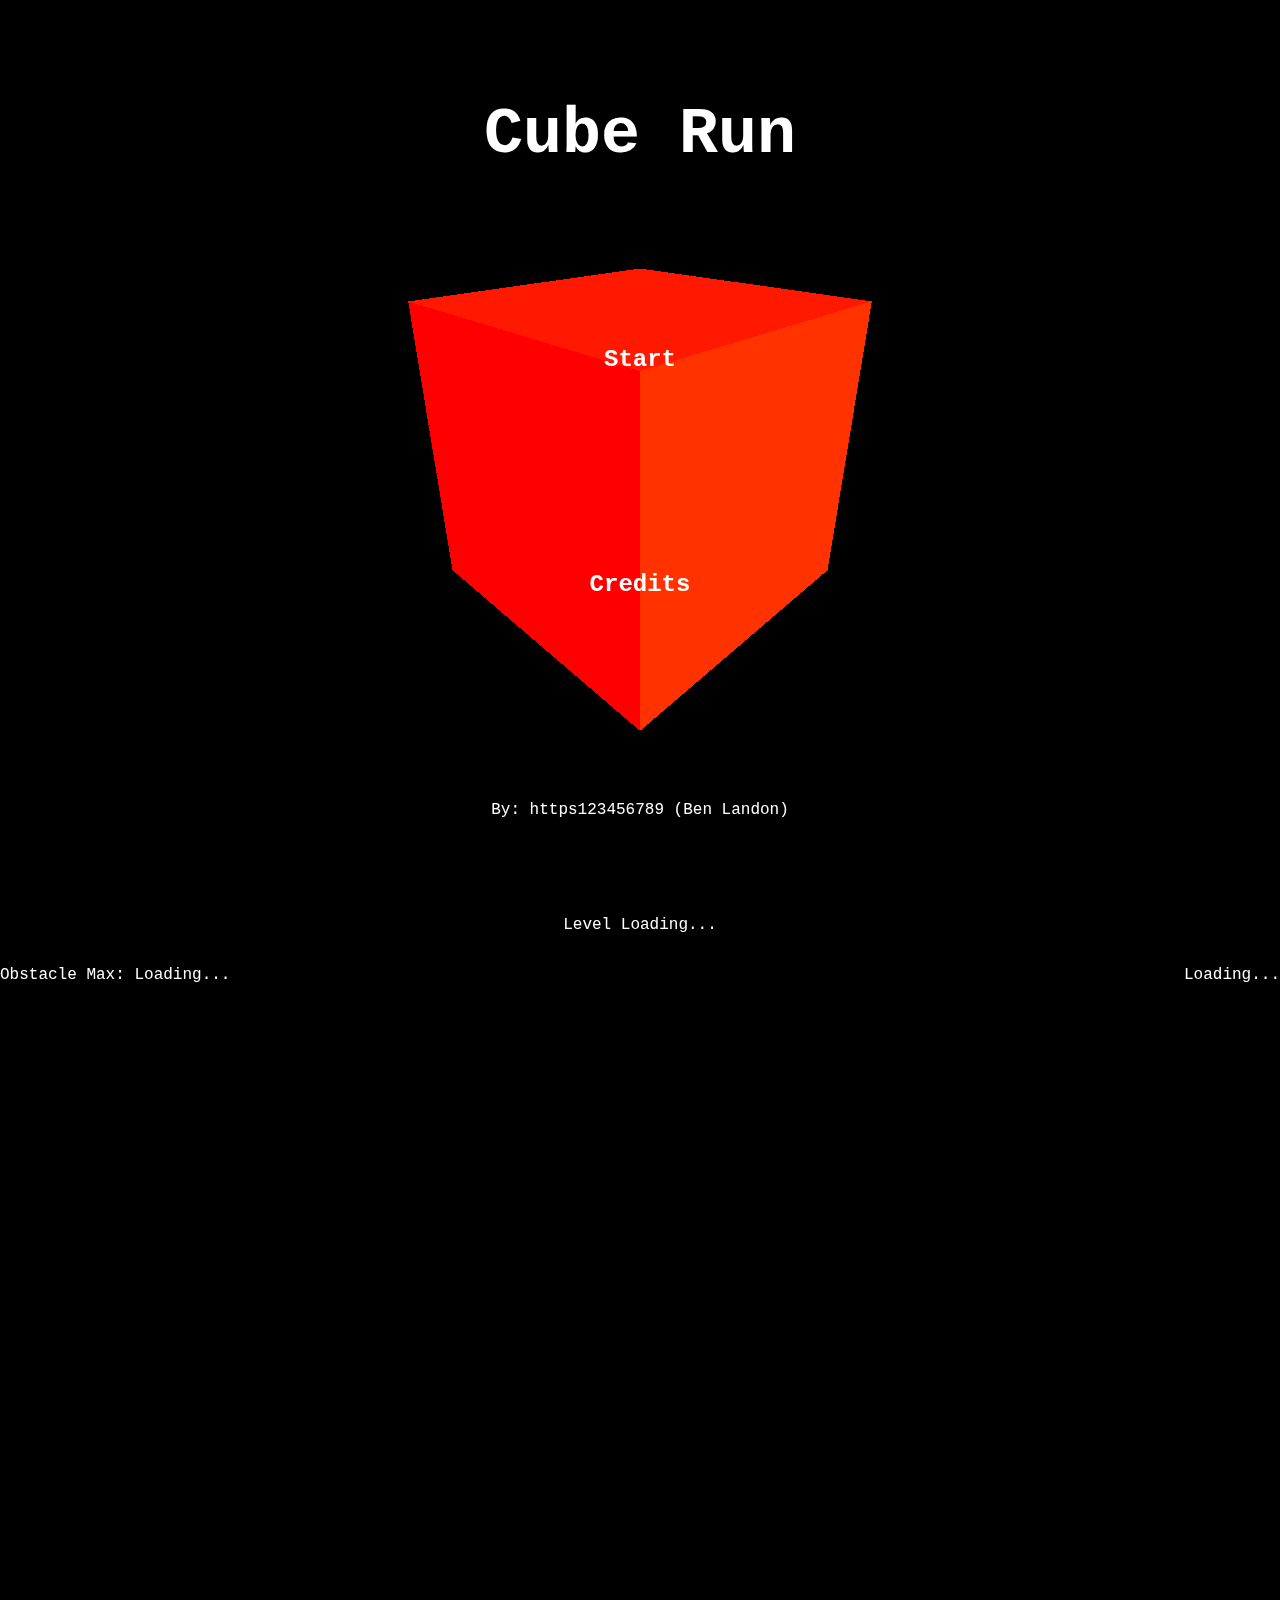
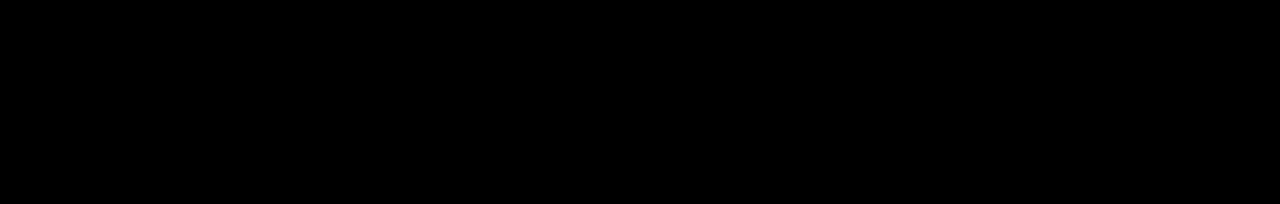
==== index.html @ 52519faa "Fixed issue with pause menu showing after game over." ====
<!DOCTYPE html>
<html>
	<head>
		<title>Cube Run</title>
		<link rel="shortcut-icon" src="res/img/cube.png" sizes="any" type="image/png">
		<link rel="stylesheet" href="res/css/fonts.css?rnd=1">
		<link rel="stylesheet" href="res/css/classes.css?rnd=1">
		<link rel="stylesheet" href="res/css/style.css?rnd=1">
		<script>
			VERSION = "0.1.0";
			VERSION_SUFFIX = "(beta)";
		</script>
	</head>
	<body>
		<div id="info">
			<p style="text-align: center; grid-column: 1 / 5;">Level <span id="levelDisplay">Loading...</span></p>
			<p>Obstacle Max: <span id="obstmax">Loading...</span></p>
			<p style="grid-column: 2/4;"></p>
			<p style="text-align: right;"><span class="javascript-version-label">Loading...</span></p>
		</div>
		<div id="pauseMenu" class="contextMenu">
			<button onclick="game.unpause()" id="unpauseBtn">X</button>
			<p style="text-align: center;">Game Is Paused</p>
			<p>Version: <span class="javascript-version-label">Loading...</span></p>
		</div>
		<div id="gameOver" class="contextMenu">
			<h1>Game Over!</h1>
		</div>
		<div id="startMenu">
			<h1>Cube Run</h1>
			<h2 class="popout" id="startButton">Start</h2>
			<h2 class="popout" id="creditsButton">Credits</h2>
			<p>By: <a href="https://github.com/https123456789" target="_blank">https123456789 (Ben Landon)</a></p>
		</div>
		<iframe id="bg" src="logo.html"></iframe>
		<script src="res/lib/three.js"></script>

		<script src="res/js/lighting.js"></script>
		<script src="res/js/entity.js"></script>
		<script src="res/js/obstacle.js"></script>
		<script src="res/js/player.js"></script>
		<script src="res/js/game.js"></script>
		
		<script src="res/js/main.js"></script>
	</body>
</html>
---- res/css/classes.css ----
.popout {
	cursor: pointer;
}
.popout:hover {
	transform: scale(1.2);
}

.contextMenu {
	display: none;
	position: fixed;
	top: 10vh;
	left: 10vw;
	right: 10vw;
	bottom: 10vh;
	z-index: 1000;
	background-color: rgb(255, 255, 255);
	padding: 1%;
}
---- res/css/style.css ----
body {
	margin: 0;
	padding: 0;
	background-color: rgba(0, 0, 0, 1);
	/*background-image: url("../img/cube.png");
	background-repeat: no-repeat;
	background-size: cover;*/
	overflow-y: hidden;
	font-family: ubuntu, monospace;
}

a {
	color: rgb(255, 255, 255);
	text-decoration: none;
}

a:hover {
	text-decoration: underline;
}

#info {
	position: fixed;
	top: 100vh;
	left: 0;
	width: 100vw;
	z-index: 100;
	display: block;
	color: rgb(255, 255, 255);
	/*border: 1px solid #ffffff;*/
	display: grid;
	grid-template-columns: auto auto auto auto;
	grid-template-rows: auto auto;
}

#info > * {
	/*border: 1px solid rgb(255, 255, 255);*/
}

#textCanvas {
	position: fixed;
	top: 0;
	left: 0;
	width: 100vw;
	height: 100vh;
	z-index: 101;
	display: none;
}

#pauseMenu {
	font-family: ubuntu, monospace;
}

#unpauseBtn {
	height: 2em;
	width: 2em;
	position: fixed;
	top: 10vh;
	right: 10vw;
	border: none;
	background-color: rgba(0, 0, 0, 0);
}

#unpauseBtn:hover {
	background-color: rgba(200, 200, 200, 0.5);
}

#gameOver {
	text-align: center;
	font-family: monospace;
	font-size: 10vh;
	background-color: rgba(255, 255, 255, 0);
	color: rgb(255, 255, 255);
}

#startMenu {
	display: grid;
	grid-template-columns: auto;
	grid-template-rows: auto auto auto auto;
	position: fixed;
	top: 10vh;
	left: 10vw;
	right: 10vw;
	bottom: 10vh;
	z-index: 1000;
	background-color: rgba(255, 255, 255, 0);
	text-align: center;
	color: rgb(255, 255, 255);
	height: 100vh;
	/*border: 1px solid white;*/
	line-height: 10vh;
	/*overflow-y: auto;*/
}

#startMenu > * {
	margin: 0;
}

#startMenu > h1 {
	font-family: monospace;
	font-size: 5em;
}

#startMenu > h2 {
	
}

#bg {
	width: 100vw;
	height: 100vh;
	border: none;
}

#creditsIframe {
	display: block;
	position: fixed;
	top: 0vh;
	left: 0vw;
	right: 0vw;
	bottom: 0vh;
	width: 100vw;
	height: 100vh;
	z-index: 2000;
	background-color: rgb(255, 255, 255);
	padding: 0;
	border: none;
}
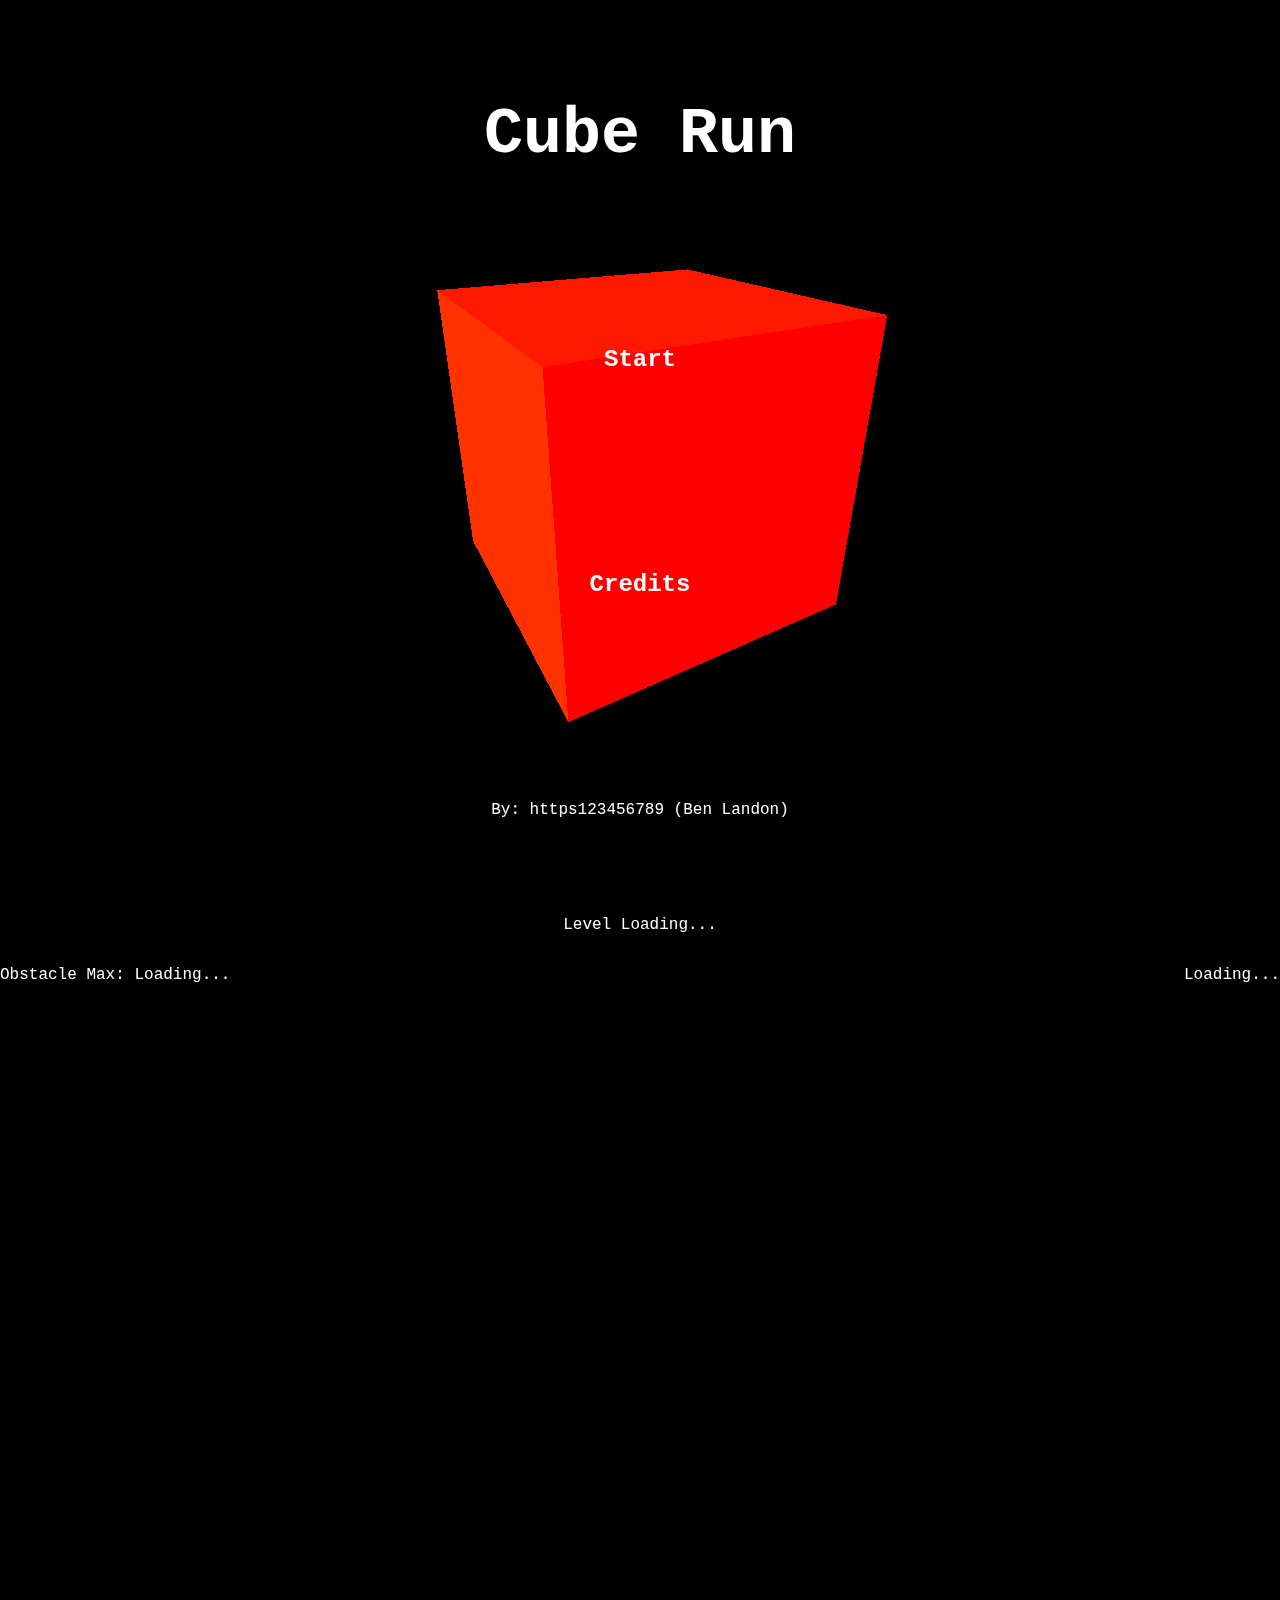
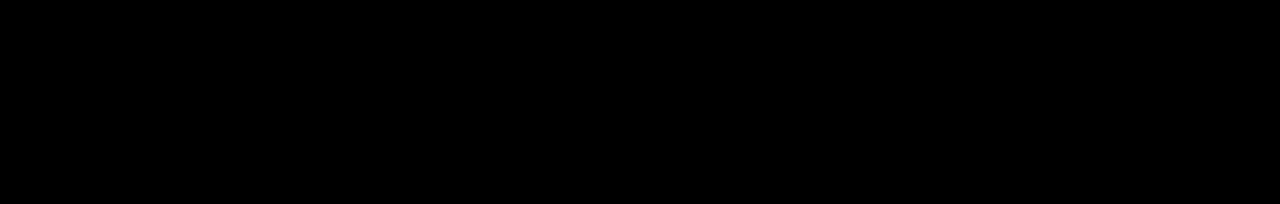
==== commit 82de137c: "Added animations" ====
--- a/index.html
+++ b/index.html
@@ -6,8 +6,9 @@
 		<link rel="stylesheet" href="res/css/fonts.css?rnd=1">
 		<link rel="stylesheet" href="res/css/classes.css?rnd=1">
 		<link rel="stylesheet" href="res/css/style.css?rnd=1">
+		<link rel="stylesheet" href="res/css/animations.css?rnd=1">
 		<script>
-			VERSION = "0.1.0";
+			VERSION = "0.2.0";
 			VERSION_SUFFIX = "(beta)";
 		</script>
 	</head>
--- a/res/css/animations.css
+++ b/res/css/animations.css
@@ -0,0 +1,59 @@
+.slide-off-screen {
+	animation-name: slide-off-screen-anm;
+	animation-duration: 2s;
+	animation-fill-mode: forwards;
+}
+
+.fade {
+	animation-name: fade-anm;
+	animation-duration: 2s;
+	animation-fill-mode: forwards;
+}
+
+.fade-in {
+	animation-name: fade-in-anm;
+	animation-duration: 2s;
+	animation-fill-mode: forwards;
+}
+
+.slide-up {
+	animation-name: slide-up-anm;
+	animation-duration: 1s;
+	animation-fill-mode: forwards;
+}
+
+@keyframes slide-off-screen-anm {
+	from {
+		top: 0;
+	}
+	to: {
+		top: 100vh;
+	}
+}
+
+@keyframes fade-anm {
+	from {
+		opacity: 1;
+	}
+	to {
+		opacity: 0;
+	}
+}
+
+@keyframes fade-in-anm {
+	from {
+		opacity: 0;
+	}
+	to {
+		opacity: 1;
+	}
+}
+
+@keyframes slide-up-anm {
+	from {
+		top: 100vh;
+	}
+	to {
+		top: 0;
+	}
+}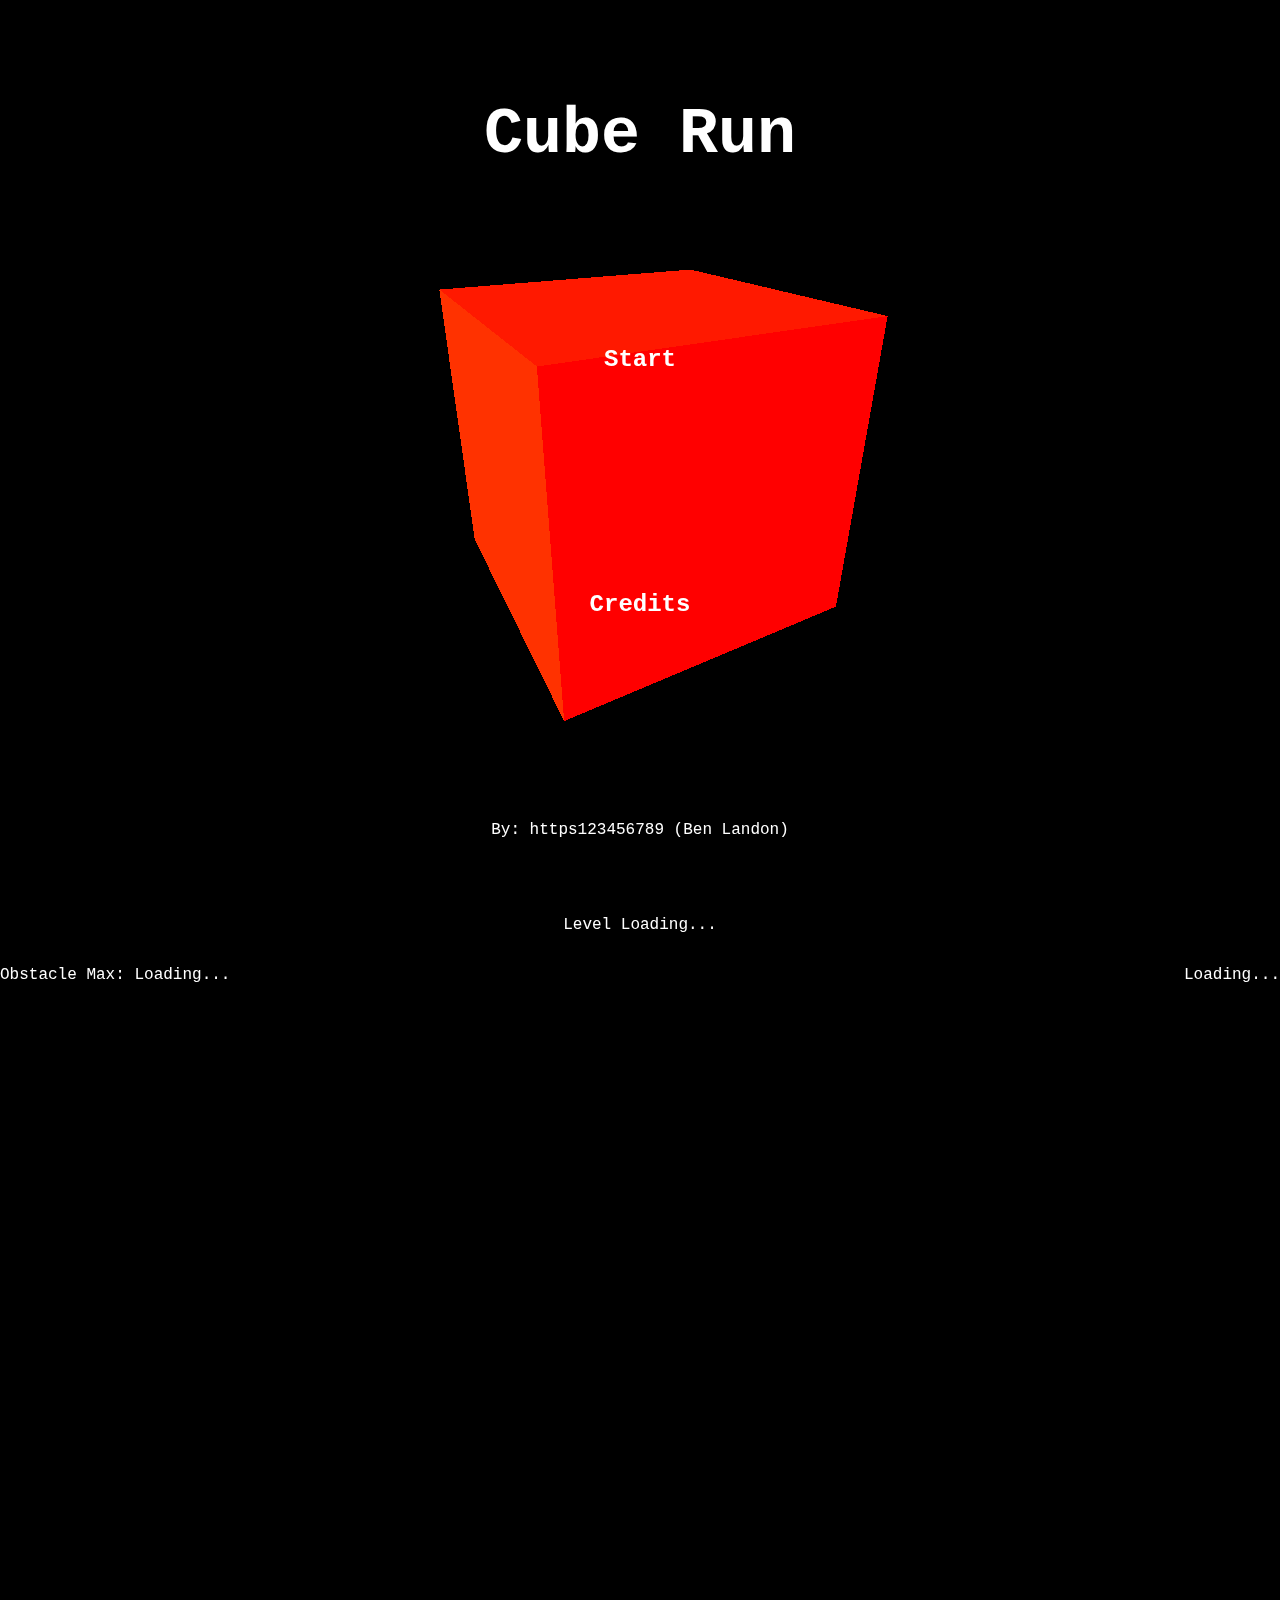
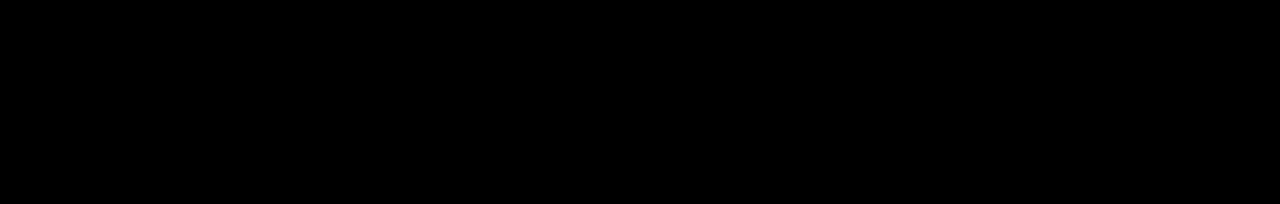
==== commit 27217816: "Improved animations" ====
--- a/index.html
+++ b/index.html
@@ -29,13 +29,19 @@
 		</div>
 		<div id="startMenu">
 			<h1>Cube Run</h1>
-			<h2 class="popout" id="startButton">Start</h2>
-			<h2 class="popout" id="creditsButton">Credits</h2>
-			<p>By: <a href="https://github.com/https123456789" target="_blank">https123456789 (Ben Landon)</a></p>
+			<div class="container-centered">
+				<h2 class="popout" id="startButton" style="width: fit-content;">Start</h2>
+			</div>
+			<div class="container-centered">
+				<h2 class="popout" id="creditsButton" style="width: fit-content;">Credits</h2>
+			</div>
+			<p class="vertical-align: bottom;">By: <a href="https://github.com/https123456789" target="_blank">https123456789 (Ben Landon)</a></p>
+		</div>
+		<div id="loadingDiv">
+			<p>Avoid red cubes.</p>
 		</div>
 		<iframe id="bg" src="logo.html"></iframe>
 		<script src="res/lib/three.js"></script>
-
 		<script src="res/js/lighting.js"></script>
 		<script src="res/js/entity.js"></script>
 		<script src="res/js/obstacle.js"></script>
--- a/res/css/classes.css
+++ b/res/css/classes.css
@@ -1,5 +1,6 @@
 .popout {
 	cursor: pointer;
+	vertical-align: middle;
 }
 .popout:hover {
 	transform: scale(1.2);
@@ -15,4 +16,13 @@
 	z-index: 1000;
 	background-color: rgb(255, 255, 255);
 	padding: 1%;
+}
+
+.container-centered {
+	
+}
+
+.container-centered > * {
+	margin-left: auto;
+	margin-right: auto;
 }--- a/res/css/style.css
+++ b/res/css/style.css
@@ -123,4 +123,20 @@
 	background-color: rgb(255, 255, 255);
 	padding: 0;
 	border: none;
+}
+
+#loadingDiv {
+	color: rgb(255, 255, 255);
+	opacity: 0;
+	position: fixed;
+	width: 100vw;
+	height: 100vh;
+	font-size: 1.5em;
+	text-align: center;
+	vertical-align: middle;
+}
+
+#loadingDiv > * {
+	position: relative;
+	top: 50%;
 }--- a/res/css/animations.css
+++ b/res/css/animations.css
@@ -20,6 +20,17 @@
 	animation-name: slide-up-anm;
 	animation-duration: 1s;
 	animation-fill-mode: forwards;
+}
+
+.spin {
+	animation-name: spin;
+	animation-duration: 1s;
+	animation-fill-mode: forwards;
+}
+
+.spin-dont-save {
+	animation-name: spin;
+	animation-duration: 1s;
 }
 
 @keyframes slide-off-screen-anm {
@@ -56,4 +67,16 @@
 	to {
 		top: 0;
 	}
+}
+
+@keyframes spin {
+	0% {
+		transform: rotateY(0deg);
+	}
+	50% {
+		transform: rotateY(180deg);
+	}
+	100% {
+		transform: rotateY(360deg);
+	}
 }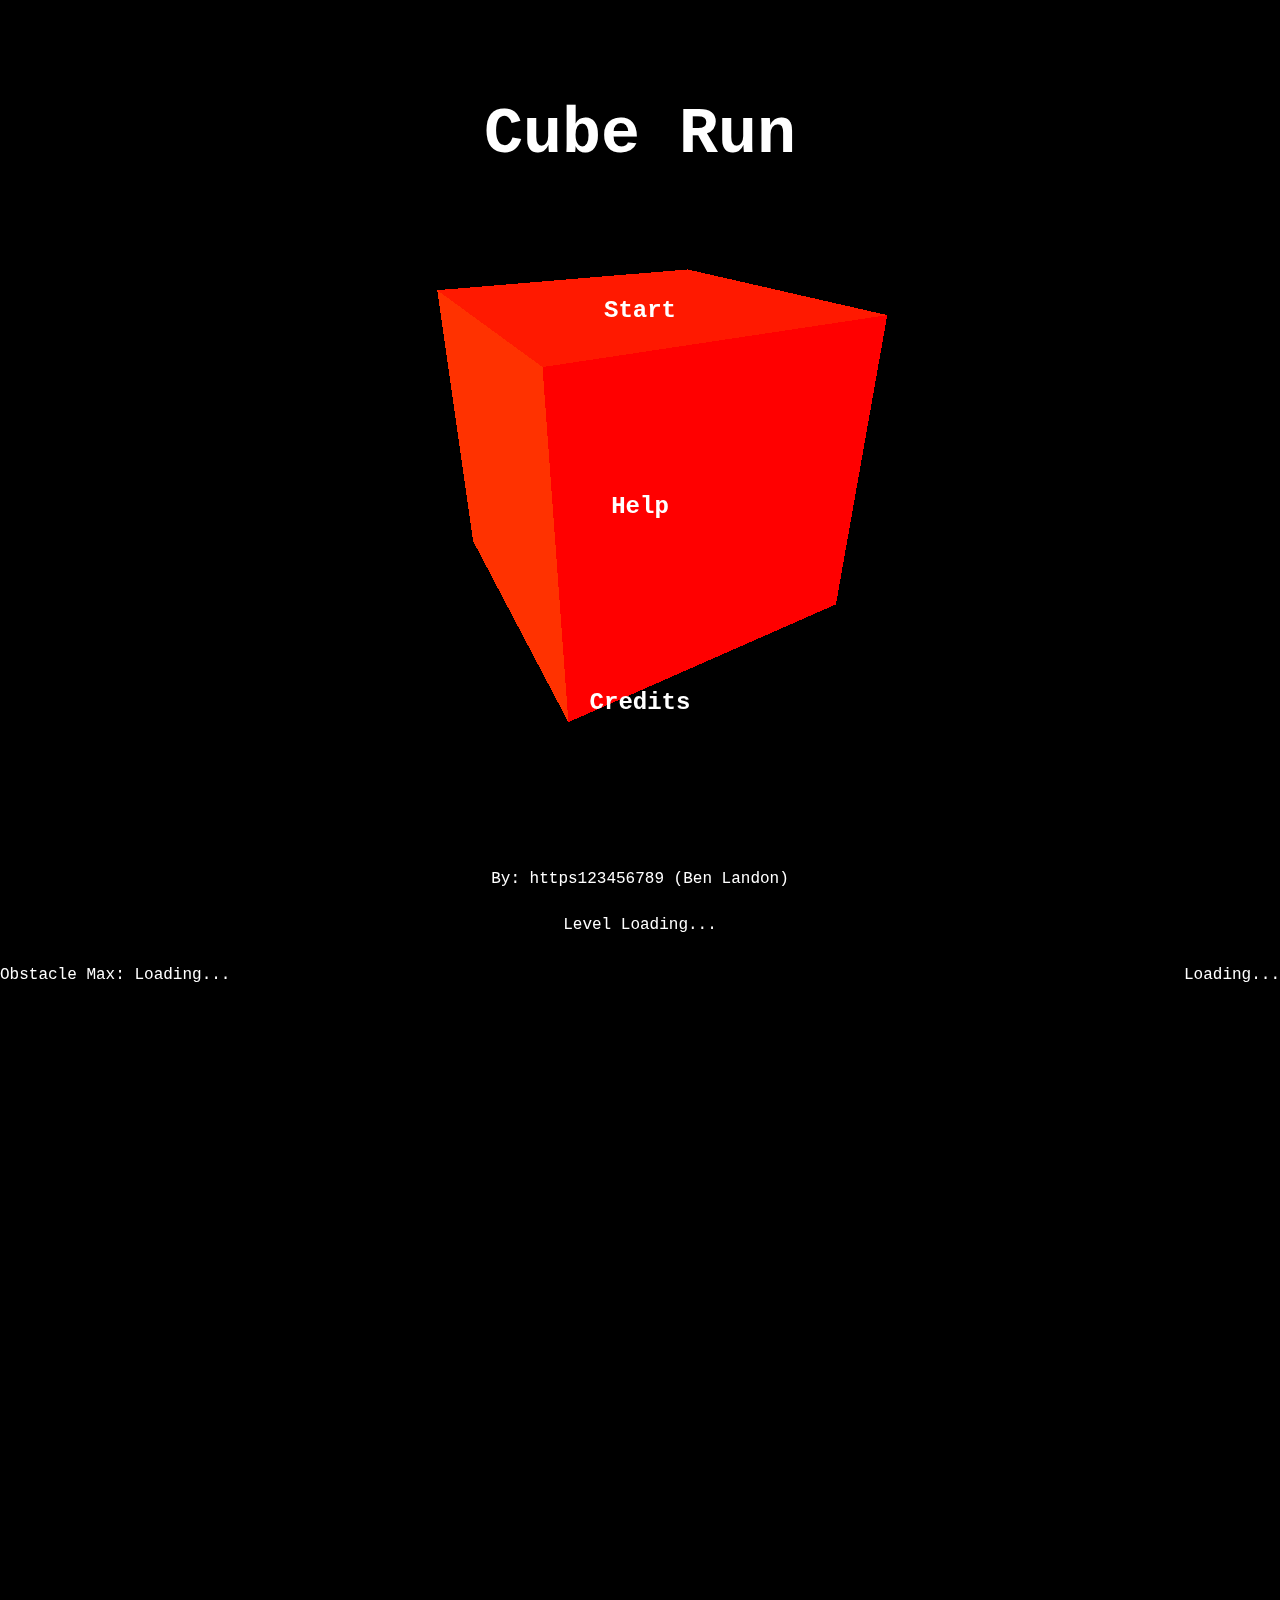
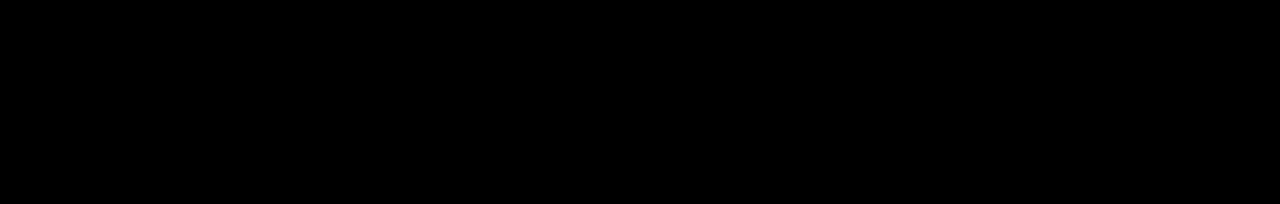
==== commit 6aceb36f: "Added help menu" ====
--- a/index.html
+++ b/index.html
@@ -33,6 +33,9 @@
 				<h2 class="popout" id="startButton" style="width: fit-content;">Start</h2>
 			</div>
 			<div class="container-centered">
+				<h2 class="popout" id="helpButton" style="width: fit-content;">Help</h2>
+			</div>
+			<div class="container-centered">
 				<h2 class="popout" id="creditsButton" style="width: fit-content;">Credits</h2>
 			</div>
 			<p class="vertical-align: bottom;">By: <a href="https://github.com/https123456789" target="_blank">https123456789 (Ben Landon)</a></p>
--- a/res/css/classes.css
+++ b/res/css/classes.css
@@ -25,4 +25,19 @@
 .container-centered > * {
 	margin-left: auto;
 	margin-right: auto;
+}
+
+.iframeWindow {
+	display: block;
+	position: fixed;
+	top: 100vh;
+	left: 0vw;
+	right: 0vw;
+	bottom: 0vh;
+	width: 100vw;
+	height: 100vh;
+	z-index: 2000;
+	background-color: rgb(255, 255, 255);
+	padding: 0;
+	border: none;
 }--- a/res/css/style.css
+++ b/res/css/style.css
@@ -108,25 +108,12 @@
 	width: 100vw;
 	height: 100vh;
 	border: none;
-}
-
-#creditsIframe {
-	display: block;
-	position: fixed;
-	top: 0vh;
-	left: 0vw;
-	right: 0vw;
-	bottom: 0vh;
-	width: 100vw;
-	height: 100vh;
-	z-index: 2000;
-	background-color: rgb(255, 255, 255);
-	padding: 0;
-	border: none;
+	z-index: 1;
 }
 
 #loadingDiv {
 	color: rgb(255, 255, 255);
+	background-color: rgba(255, 255, 255, 0);
 	opacity: 0;
 	position: fixed;
 	width: 100vw;
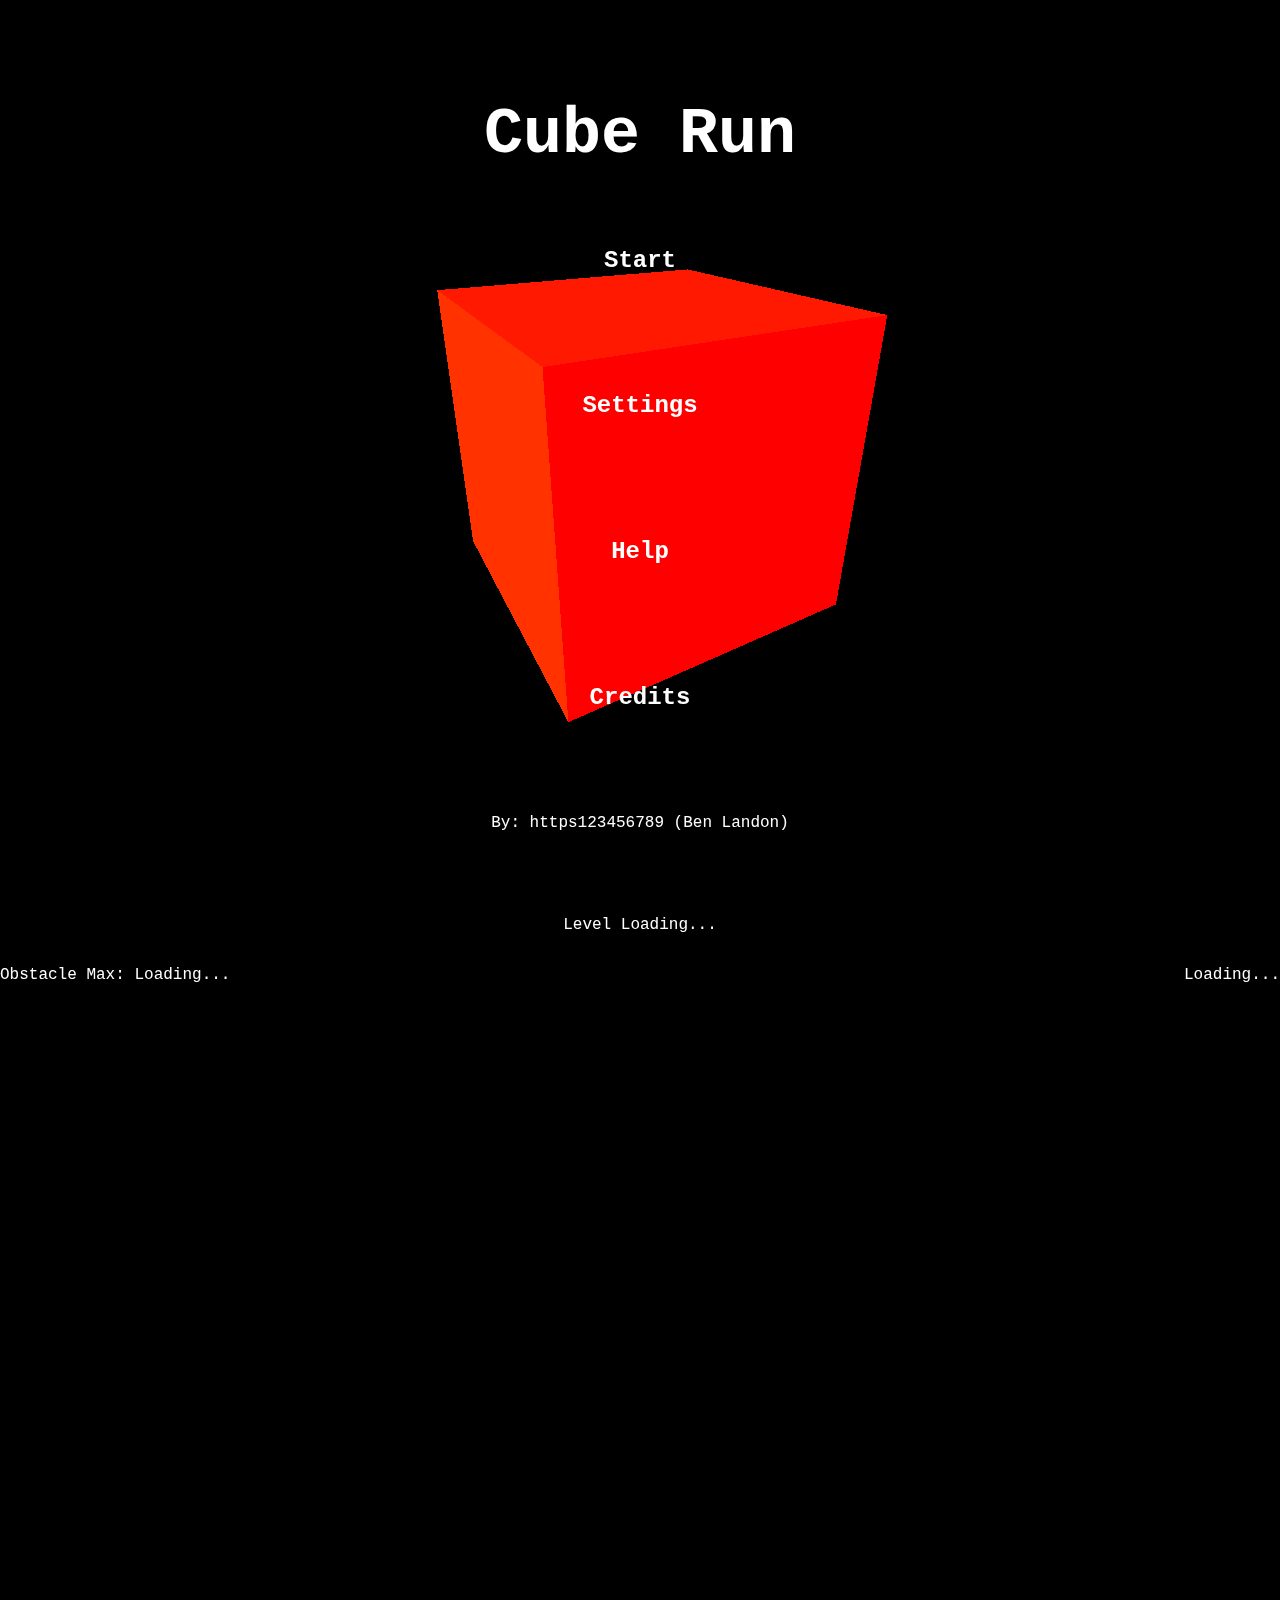
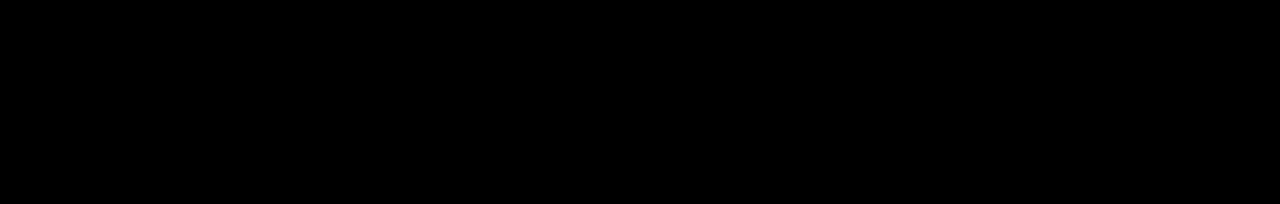
==== commit bdf147b0: "Added a settings menu." ====
--- a/index.html
+++ b/index.html
@@ -33,6 +33,9 @@
 				<h2 class="popout" id="startButton" style="width: fit-content;">Start</h2>
 			</div>
 			<div class="container-centered">
+				<h2 class="popout" id="settingsButton" style="width: fit-content;">Settings</h2>
+			</div>
+			<div class="container-centered">
 				<h2 class="popout" id="helpButton" style="width: fit-content;">Help</h2>
 			</div>
 			<div class="container-centered">
--- a/res/css/classes.css
+++ b/res/css/classes.css
@@ -18,10 +18,11 @@
 	padding: 1%;
 }
 
+/*
 .container-centered {
 	
 }
-
+*/
 .container-centered > * {
 	margin-left: auto;
 	margin-right: auto;
@@ -40,4 +41,5 @@
 	background-color: rgb(255, 255, 255);
 	padding: 0;
 	border: none;
+	overflow-x: hidden;
 }--- a/res/css/style.css
+++ b/res/css/style.css
@@ -24,7 +24,6 @@
 	left: 0;
 	width: 100vw;
 	z-index: 100;
-	display: block;
 	color: rgb(255, 255, 255);
 	/*border: 1px solid #ffffff;*/
 	display: grid;
@@ -75,20 +74,21 @@
 #startMenu {
 	display: grid;
 	grid-template-columns: auto;
-	grid-template-rows: auto auto auto auto;
+	grid-template-rows: auto auto auto auto auto auto auto;
 	position: fixed;
 	top: 10vh;
-	left: 10vw;
-	right: 10vw;
+	left: 0vw;
+	right: 0vw;
 	bottom: 10vh;
 	z-index: 1000;
 	background-color: rgba(255, 255, 255, 0);
 	text-align: center;
 	color: rgb(255, 255, 255);
-	height: 100vh;
+	height: 90vh;
 	/*border: 1px solid white;*/
 	line-height: 10vh;
 	/*overflow-y: auto;*/
+	vertical-align: middle;
 }
 
 #startMenu > * {
@@ -101,7 +101,7 @@
 }
 
 #startMenu > h2 {
-	
+	/**/
 }
 
 #bg {
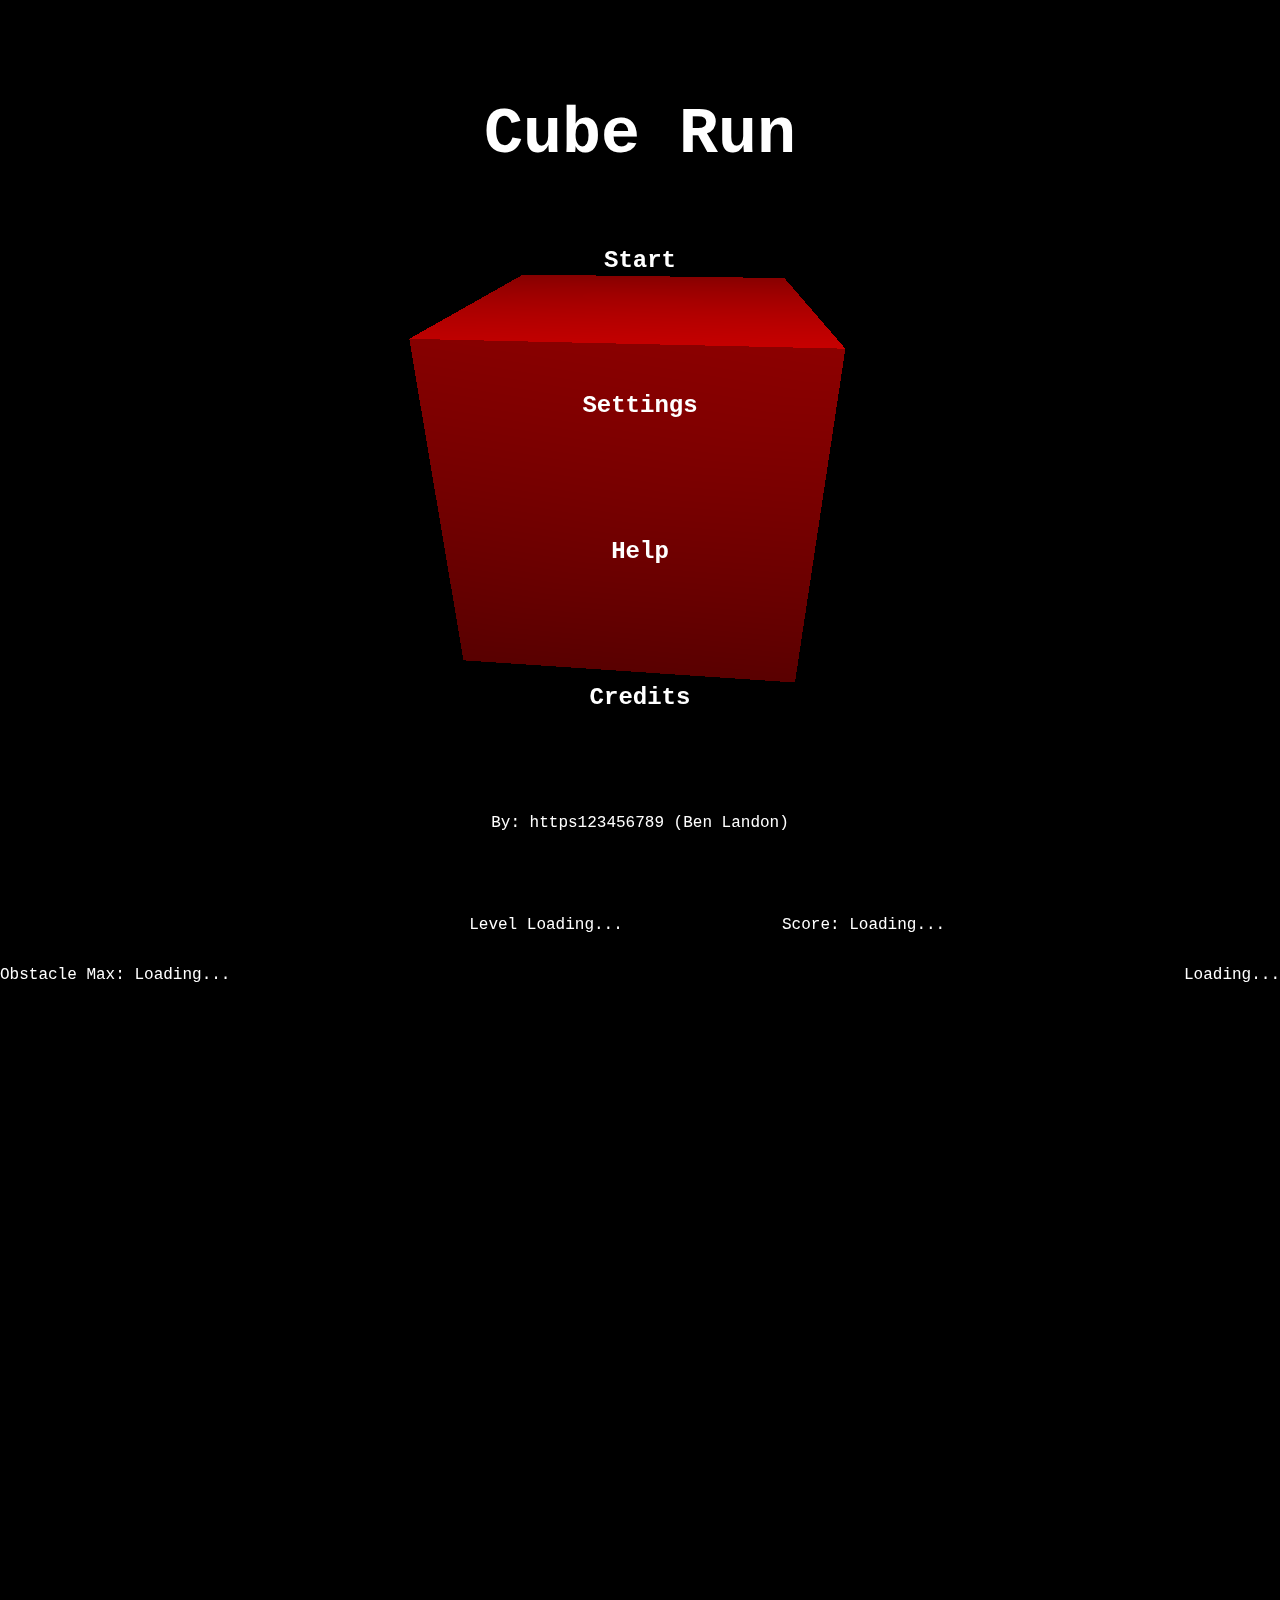
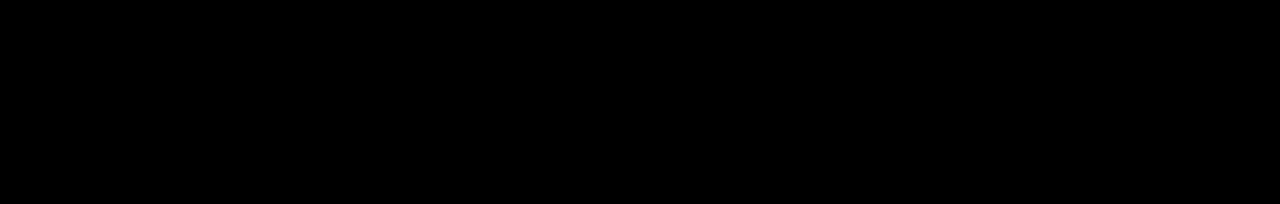
==== commit d15aa4bb: "Added score to player." ====
--- a/index.html
+++ b/index.html
@@ -14,9 +14,15 @@
 	</head>
 	<body>
 		<div id="info">
-			<p style="text-align: center; grid-column: 1 / 5;">Level <span id="levelDisplay">Loading...</span></p>
+			<!-- Row 1 -->
+			<p></p>
+			<p style="text-align: center;">Level <span id="levelDisplay">Loading...</span></p>
+			<p style="text-align: center;">Score: <span id="scoreDisplay">Loading...</span></p>
+			<p></p>
+			<!-- Row 2 -->
 			<p>Obstacle Max: <span id="obstmax">Loading...</span></p>
-			<p style="grid-column: 2/4;"></p>
+			<p></p>
+			<p></p>
 			<p style="text-align: right;"><span class="javascript-version-label">Loading...</span></p>
 		</div>
 		<div id="pauseMenu" class="contextMenu">
@@ -46,7 +52,7 @@
 		<div id="loadingDiv">
 			<p>Avoid red cubes.</p>
 		</div>
-		<iframe id="bg" src="logo.html"></iframe>
+		<iframe id="bg" data-src="logo.html"></iframe>
 		<script src="res/lib/three.js"></script>
 		<script src="res/js/lighting.js"></script>
 		<script src="res/js/entity.js"></script>
--- a/res/css/style.css
+++ b/res/css/style.css
@@ -80,7 +80,7 @@
 	left: 0vw;
 	right: 0vw;
 	bottom: 10vh;
-	z-index: 1000;
+	z-index: 10;
 	background-color: rgba(255, 255, 255, 0);
 	text-align: center;
 	color: rgb(255, 255, 255);
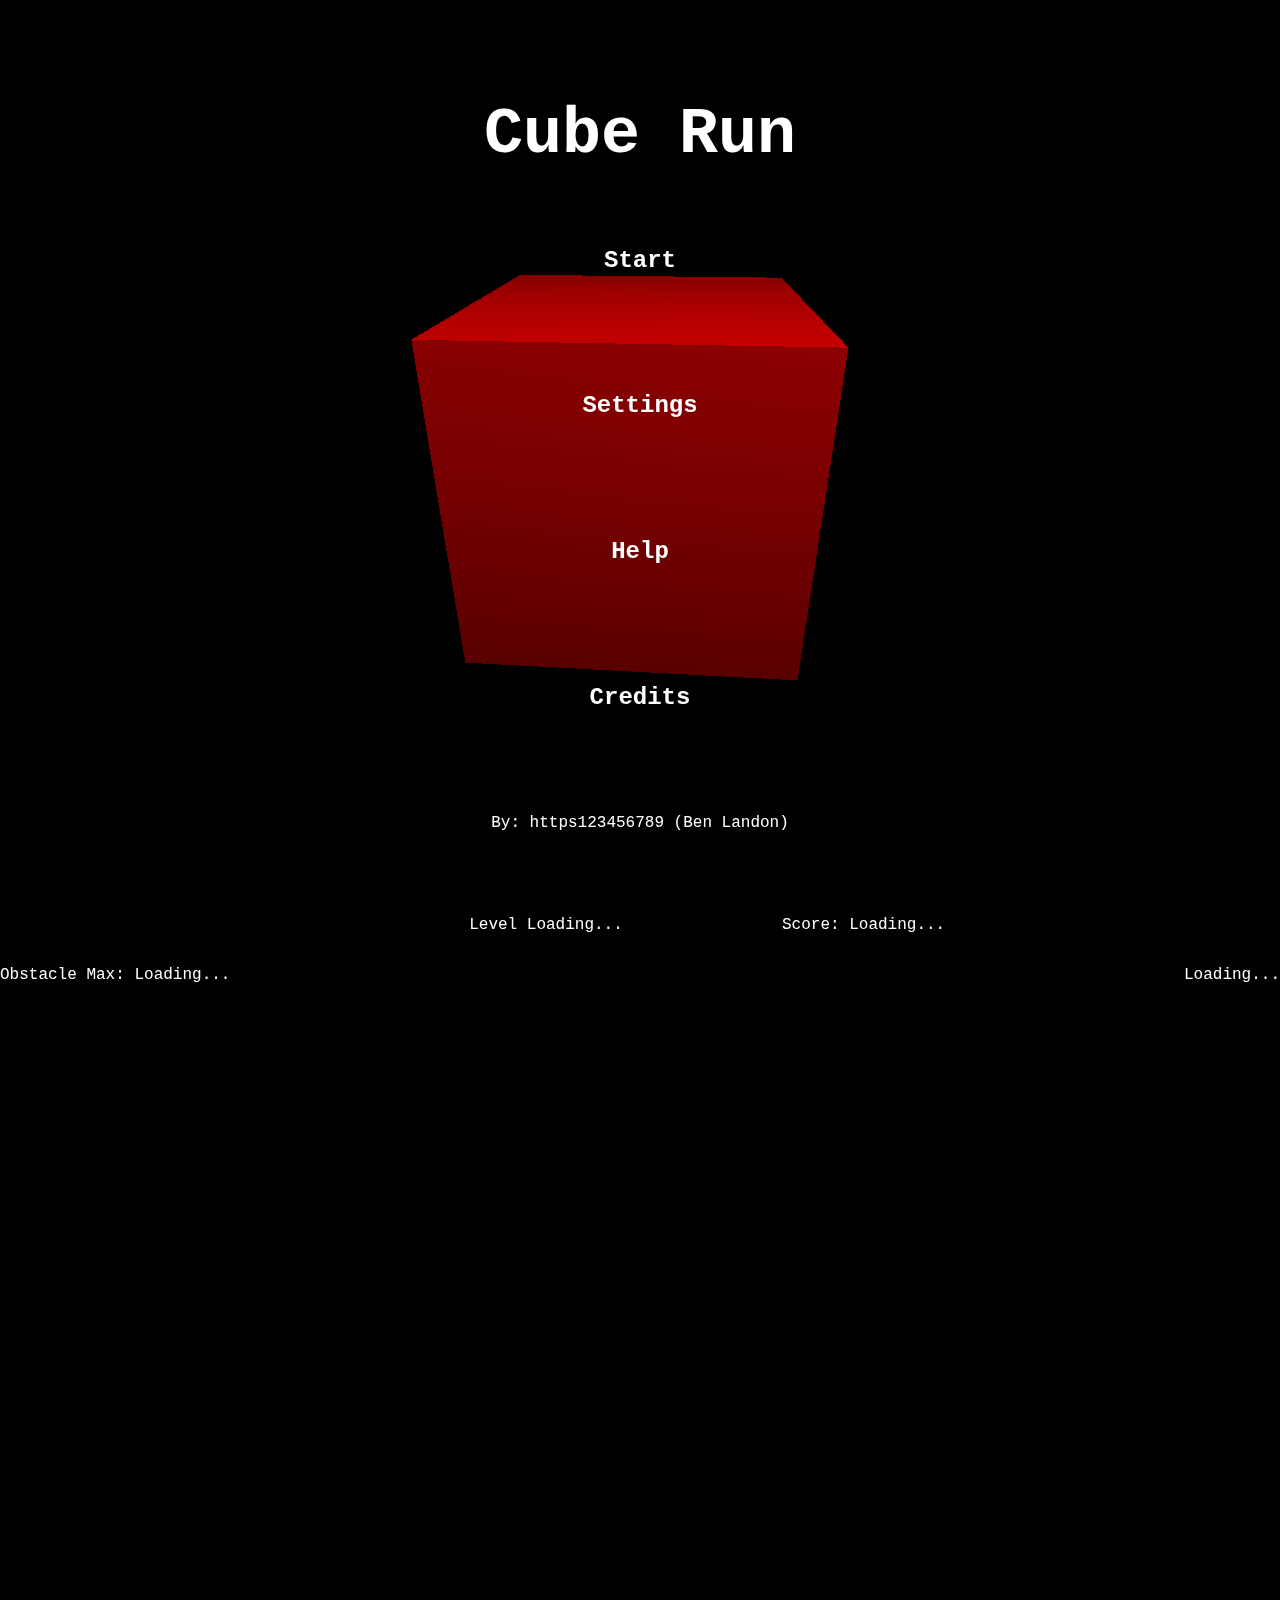
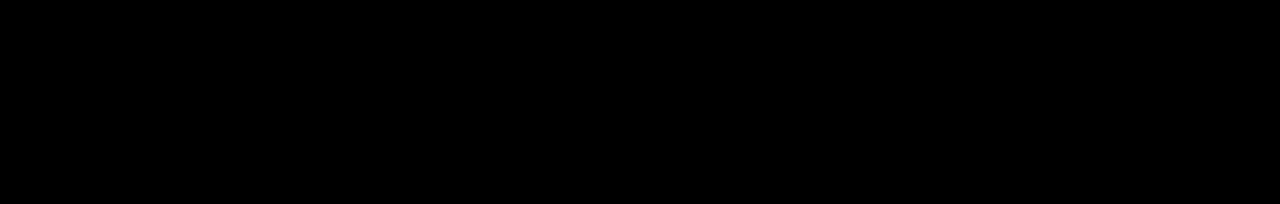
==== commit f8e86d67: "Added player's score to pause menu." ====
--- a/index.html
+++ b/index.html
@@ -17,7 +17,7 @@
 			<!-- Row 1 -->
 			<p></p>
 			<p style="text-align: center;">Level <span id="levelDisplay">Loading...</span></p>
-			<p style="text-align: center;">Score: <span id="scoreDisplay">Loading...</span></p>
+			<p style="text-align: center;">Score: <span class="javascript-score-label">Loading...</span></p>
 			<p></p>
 			<!-- Row 2 -->
 			<p>Obstacle Max: <span id="obstmax">Loading...</span></p>
@@ -27,7 +27,8 @@
 		</div>
 		<div id="pauseMenu" class="contextMenu">
 			<button onclick="game.unpause()" id="unpauseBtn">X</button>
-			<p style="text-align: center;">Game Is Paused</p>
+			<p style="text-align: center; font-weight: bold; font-size: 1.25em;">Game Is Paused</p>
+			<p stlye="text-align: center;">Score: <span class="javascript-score-label" style="font-weight: bold;">Loading...</span></p>
 			<p>Version: <span class="javascript-version-label">Loading...</span></p>
 		</div>
 		<div id="gameOver" class="contextMenu">
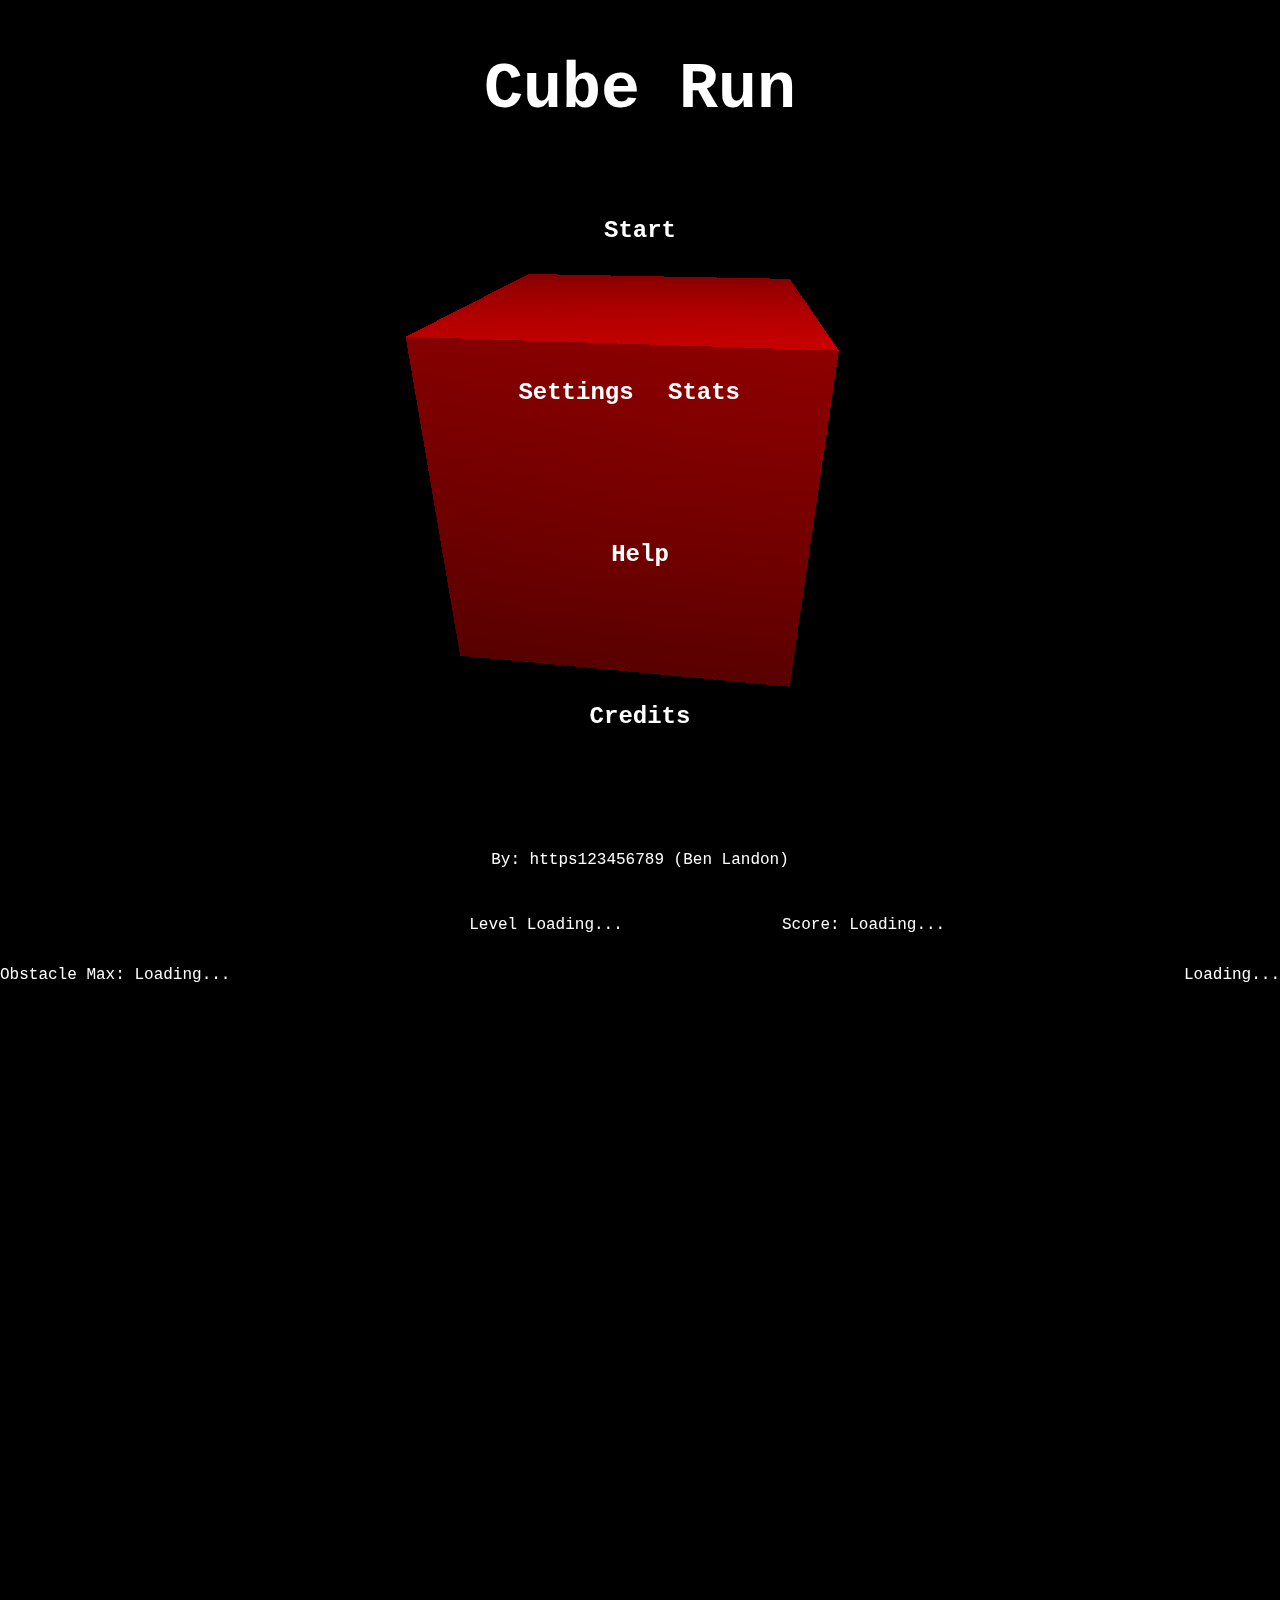
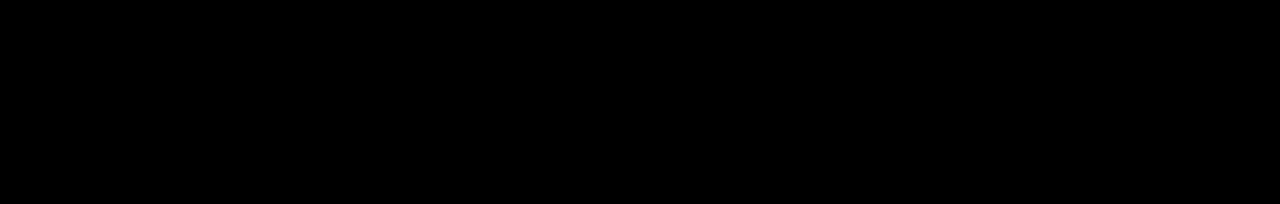
==== commit 64bc7089: "Added statistics and save/load feature for stats." ====
--- a/index.html
+++ b/index.html
@@ -35,18 +35,31 @@
 			<h1>Game Over!</h1>
 		</div>
 		<div id="startMenu">
-			<h1>Cube Run</h1>
-			<div class="container-centered">
-				<h2 class="popout" id="startButton" style="width: fit-content;">Start</h2>
-			</div>
-			<div class="container-centered">
-				<h2 class="popout" id="settingsButton" style="width: fit-content;">Settings</h2>
-			</div>
-			<div class="container-centered">
-				<h2 class="popout" id="helpButton" style="width: fit-content;">Help</h2>
-			</div>
-			<div class="container-centered">
-				<h2 class="popout" id="creditsButton" style="width: fit-content;">Credits</h2>
+			<h1 style="pointer-events: none;">Cube Run</h1>
+			<div class="col container-centered">
+				<div class="row">
+					<div class="container-centered">
+						<h2 class="popout" id="startButton" style="width: fit-content; min-width: 10vw;">Start</h2>
+					</div>
+				</div>
+				<div class="row container-centered">
+					<div class="container-centered">
+						<h2 class="popout" id="settingsButton" style="width: fit-content; min-width: 10vw;">Settings</h2>
+					</div>
+					<div class="container-centered">
+						<h2 class="popout" id="statsButton" style="width: fit-content; min-width: 10vw;">Stats</h2>
+					</div>
+				</div>
+				<div class="row container-centered">
+					<div class="container-centered">
+						<h2 class="popout" id="helpButton" style="width: fit-content; min-width: 10vw;">Help</h2>
+					</div>
+				</div>
+				<div class="row container-centered">
+					<div class="container-centered">
+						<h2 class="popout" id="creditsButton" style="width: fit-content; min-width: 10vw;">Credits</h2>
+					</div>
+				</div>
 			</div>
 			<p class="vertical-align: bottom;">By: <a href="https://github.com/https123456789" target="_blank">https123456789 (Ben Landon)</a></p>
 		</div>
--- a/res/css/classes.css
+++ b/res/css/classes.css
@@ -42,4 +42,29 @@
 	padding: 0;
 	border: none;
 	overflow-x: hidden;
-}+}
+
+.col {
+	display: flex;
+	flex-direction: column;
+	flex: 1;
+}
+
+.row {
+	display: flex;
+	flex-direction: row;
+	flex: 1;
+}
+
+.even-spacing {
+	margin-left: 1%;
+	margin-right: 1%;
+}
+
+/*.even-spacing > *:first-child {
+	margin-left: auto;
+}
+
+.even-spacing > *:last-child {
+	margin-right: auto;
+}*/--- a/res/css/style.css
+++ b/res/css/style.css
@@ -2,9 +2,6 @@
 	margin: 0;
 	padding: 0;
 	background-color: rgba(0, 0, 0, 1);
-	/*background-image: url("../img/cube.png");
-	background-repeat: no-repeat;
-	background-size: cover;*/
 	overflow-y: hidden;
 	font-family: ubuntu, monospace;
 }
@@ -74,12 +71,12 @@
 #startMenu {
 	display: grid;
 	grid-template-columns: auto;
-	grid-template-rows: auto auto auto auto auto auto auto;
+	grid-template-rows: 15% 80% 5%;
 	position: fixed;
-	top: 10vh;
+	top: 5vh;
 	left: 0vw;
 	right: 0vw;
-	bottom: 10vh;
+	bottom: 5vh;
 	z-index: 10;
 	background-color: rgba(255, 255, 255, 0);
 	text-align: center;
